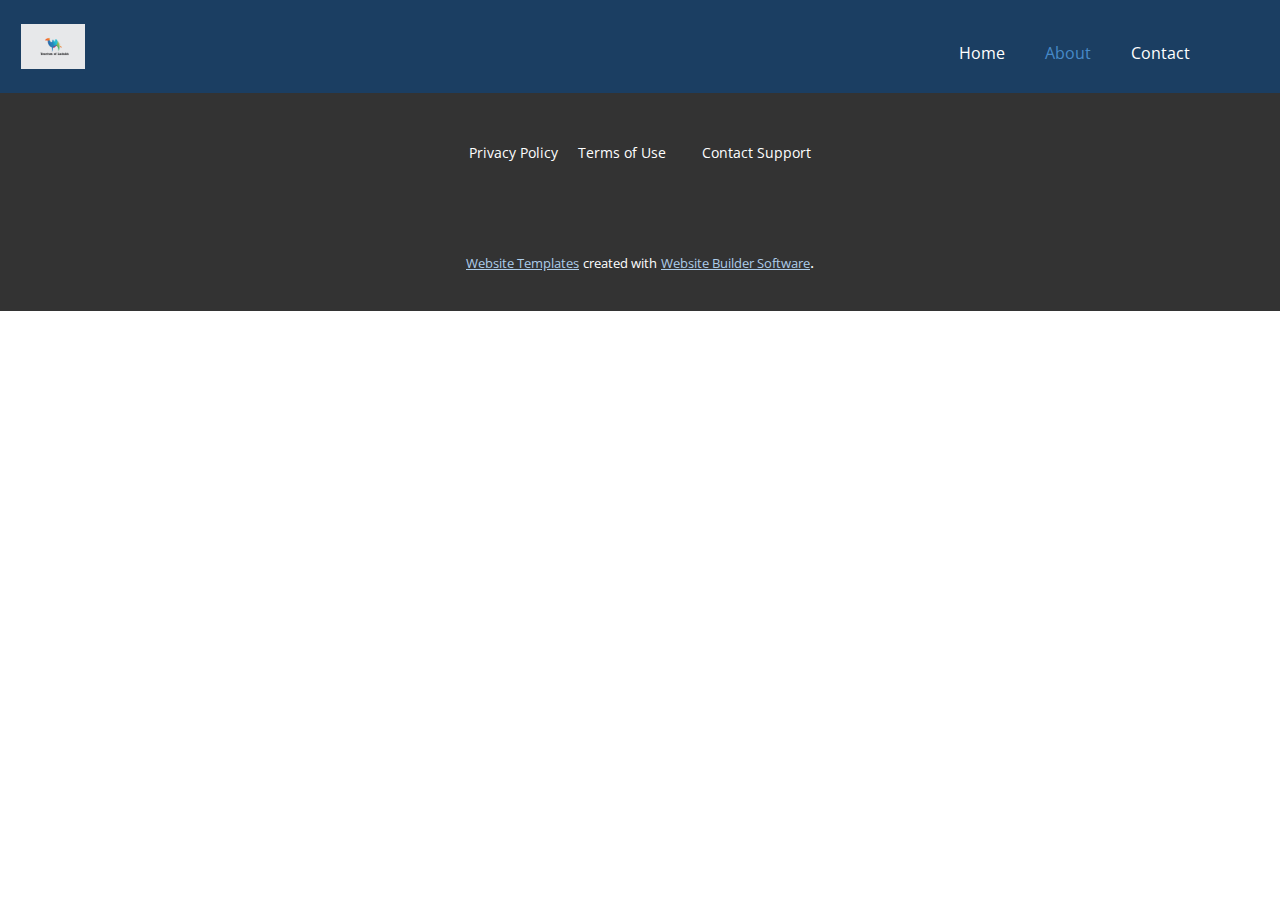
==== About.html @ 9e5c750f "main" ====
<!DOCTYPE html>
<html style="font-size: 16px;">
  <head>
    <meta name="viewport" content="width=device-width, initial-scale=1.0">
    <meta charset="utf-8">
    <meta name="keywords" content="">
    <meta name="description" content="">
    <meta name="page_type" content="np-template-header-footer-from-plugin">
    <title>About</title>
    <link rel="stylesheet" href="nicepage.css" media="screen">
<link rel="stylesheet" href="About.css" media="screen">
    <script class="u-script" type="text/javascript" src="jquery.js" defer=""></script>
    <script class="u-script" type="text/javascript" src="nicepage.js" defer=""></script>
    <meta name="generator" content="Nicepage 3.12.1, nicepage.com">
    <link id="u-theme-google-font" rel="stylesheet" href="https://fonts.googleapis.com/css?family=Roboto:100,100i,300,300i,400,400i,500,500i,700,700i,900,900i|Open+Sans:300,300i,400,400i,600,600i,700,700i,800,800i">
    
    <script type="application/ld+json">{
		"@context": "http://schema.org",
		"@type": "Organization",
		"name": "",
		"url": "index.html",
		"logo": "images/ladak.jpeg"
}</script>
    <meta property="og:title" content="About">
    <meta property="og:type" content="website">
    <meta name="theme-color" content="#478ac9">
    <link rel="canonical" href="index.html">
    <meta property="og:url" content="index.html">
  </head>
  <body class="u-body"><header class="u-clearfix u-custom-color-2 u-header u-header" id="sec-80d3"><div class="u-clearfix u-sheet u-sheet-1">
        <a href="https://nicepage.com" class="u-image u-logo u-image-1" data-image-width="1280" data-image-height="905">
          <img src="images/ladak.jpeg" class="u-logo-image u-logo-image-1" data-image-width="64">
        </a>
        <nav class="u-menu u-menu-dropdown u-offcanvas u-menu-1">
          <div class="menu-collapse" style="font-size: 1rem; letter-spacing: 0px;">
            <a class="u-button-style u-custom-left-right-menu-spacing u-custom-padding-bottom u-custom-top-bottom-menu-spacing u-nav-link u-text-active-palette-1-base u-text-hover-palette-2-base" href="#">
              <svg><use xmlns:xlink="http://www.w3.org/1999/xlink" xlink:href="#menu-hamburger"></use></svg>
              <svg version="1.1" xmlns="http://www.w3.org/2000/svg" xmlns:xlink="http://www.w3.org/1999/xlink"><defs><symbol id="menu-hamburger" viewBox="0 0 16 16" style="width: 16px; height: 16px;"><rect y="1" width="16" height="2"></rect><rect y="7" width="16" height="2"></rect><rect y="13" width="16" height="2"></rect>
</symbol>
</defs></svg>
            </a>
          </div>
          <div class="u-nav-container">
            <ul class="u-nav u-unstyled u-nav-1"><li class="u-nav-item"><a class="u-button-style u-nav-link u-text-active-palette-1-base u-text-hover-palette-2-base" href="Home.html" style="padding: 10px 20px;">Home</a>
</li><li class="u-nav-item"><a class="u-button-style u-nav-link u-text-active-palette-1-base u-text-hover-palette-2-base" href="About.html" style="padding: 10px 20px;">About</a>
</li><li class="u-nav-item"><a class="u-button-style u-nav-link u-text-active-palette-1-base u-text-hover-palette-2-base" href="Contact.html" style="padding: 10px 20px;">Contact</a>
</li></ul>
          </div>
          <div class="u-nav-container-collapse">
            <div class="u-black u-container-style u-inner-container-layout u-opacity u-opacity-95 u-sidenav">
              <div class="u-sidenav-overflow">
                <div class="u-menu-close"></div>
                <ul class="u-align-center u-nav u-popupmenu-items u-unstyled u-nav-2"><li class="u-nav-item"><a class="u-button-style u-nav-link" href="Home.html">Home</a>
</li><li class="u-nav-item"><a class="u-button-style u-nav-link" href="About.html">About</a>
</li><li class="u-nav-item"><a class="u-button-style u-nav-link" href="Contact.html">Contact</a>
</li></ul>
              </div>
            </div>
            <div class="u-black u-menu-overlay u-opacity u-opacity-70"></div>
          </div>
        </nav>
      </div></header> 
    
    
    <footer class="u-align-center u-clearfix u-footer u-grey-80 u-footer" id="sec-356c"><div class="u-clearfix u-sheet u-sheet-1">
        <p class="u-small-text u-text u-text-variant u-text-1">Privacy Policy&nbsp; &nbsp; &nbsp;Terms of Use&nbsp; &nbsp; &nbsp; &nbsp; &nbsp;Contact Support</p>
      </div></footer>
    <section class="u-backlink u-clearfix u-grey-80">
      <a class="u-link" href="https://nicepage.com/website-templates" target="_blank">
        <span>Website Templates</span>
      </a>
      <p class="u-text">
        <span>created with</span>
      </p>
      <a class="u-link" href="https://nicepage.com/" target="_blank">
        <span>Website Builder Software</span>
      </a>. 
    </section>
  </body>
</html>
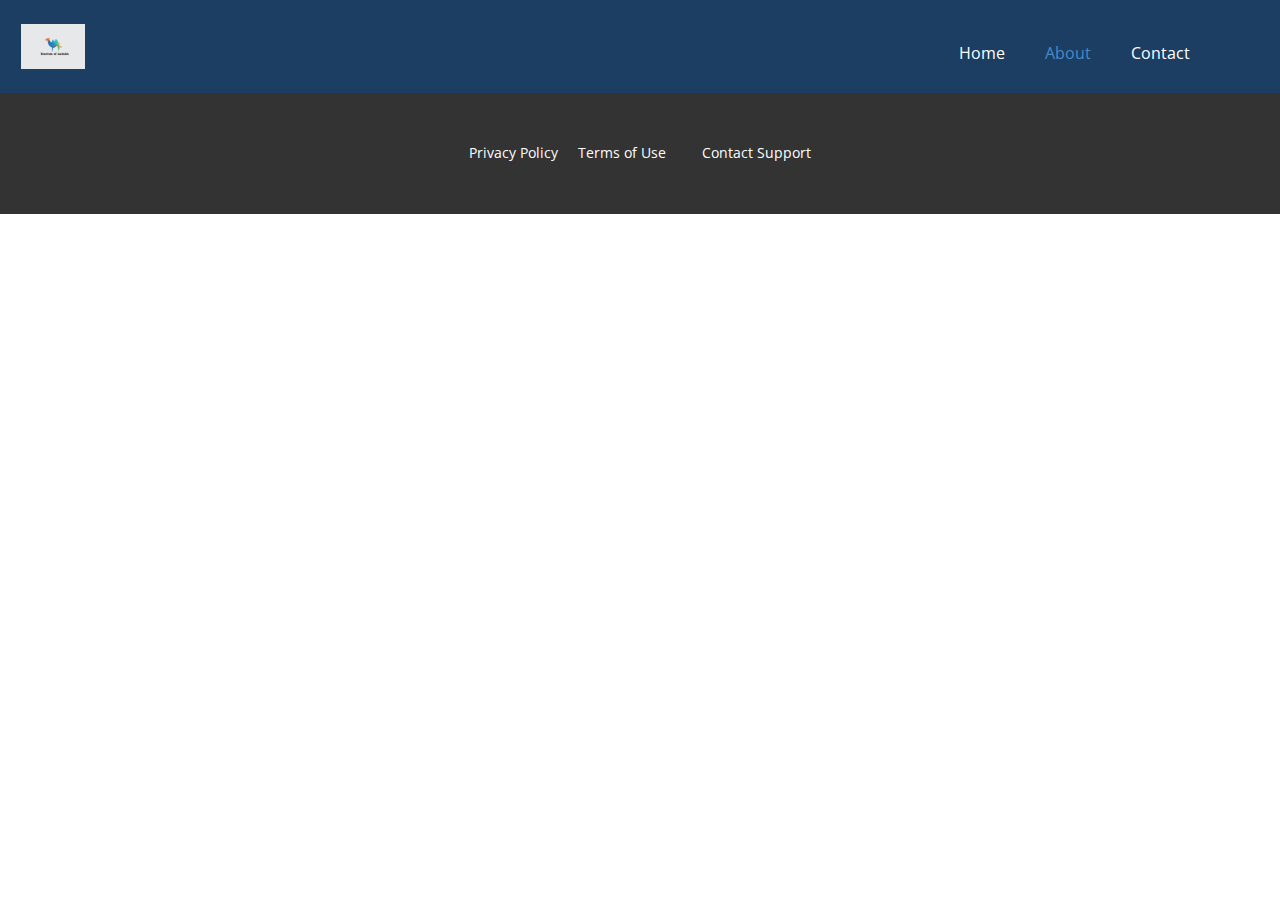
==== commit 1940d351: "main" ====
--- a/About.html
+++ b/About.html
@@ -65,16 +65,6 @@
     <footer class="u-align-center u-clearfix u-footer u-grey-80 u-footer" id="sec-356c"><div class="u-clearfix u-sheet u-sheet-1">
         <p class="u-small-text u-text u-text-variant u-text-1">Privacy Policy&nbsp; &nbsp; &nbsp;Terms of Use&nbsp; &nbsp; &nbsp; &nbsp; &nbsp;Contact Support</p>
       </div></footer>
-    <section class="u-backlink u-clearfix u-grey-80">
-      <a class="u-link" href="https://nicepage.com/website-templates" target="_blank">
-        <span>Website Templates</span>
-      </a>
-      <p class="u-text">
-        <span>created with</span>
-      </p>
-      <a class="u-link" href="https://nicepage.com/" target="_blank">
-        <span>Website Builder Software</span>
-      </a>. 
-    </section>
+
   </body>
 </html>